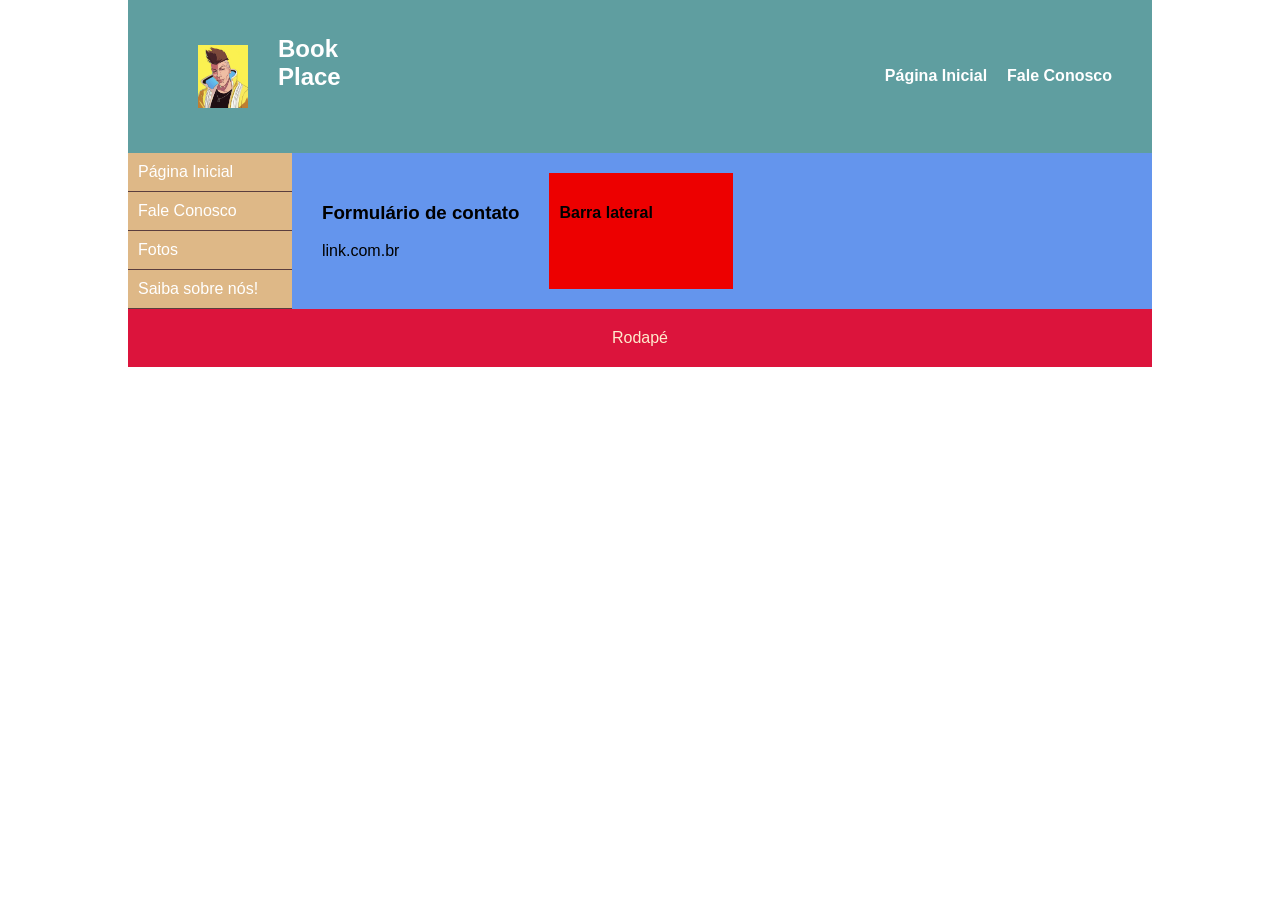
==== contato.html @ a0525044 "Sites a mais" ====
<!doctype html>
<html lang="pt-br">
  <head>
    <meta charset="UTF-8" />
    <meta name="viewport" content="width=device-width, initial-scale=1.0" />
    <title>Flexbox CSS</title>
    <link rel="stylesheet" href="styles.css" />
  </head>
  <body>
    <div class="container">
      <header class="navbar-topo">
        <section class="logo">
          <img src="268.png" alt="Logo da empresa X" />
          <h1>Book Place</h1>
        </section>
        <ul class="menu-topo">
          <li>
            <a href="index.html" title="Conheça a empresa">Página Inicial</a>
          </li>
          <li>
            <a href="contato.html" title="Entre em contato">Fale Conosco</a>
          </li>
        </ul>
      </header>

      <div class="conteudo">
        <nav class="menu-lateral">
          <ul>
            <li>
              <a href="index.html" title="Conheça a empresa">Página Inicial</a>
            </li>
            <li>
              <a href="contato.html" title="Entre em contato">Fale Conosco</a>
            </li>
            <li>
              <a href="fotos.html" title="Entre em fotos">Fotos</a>
            </li>
            <li>
              <a href="sobre.html" title="Entre em sobre">Saiba sobre nós!</a>
            </li>
          </ul>
        </nav>

        <main>
          <section>
            <h3>Formulário de contato</h3>
            <p>
              link.com.br
            </p>
          </section>
          <aside class="Contato">
            <h4>Barra lateral</h4>
          </aside>
        </main>
      </div>
      

      <footer>Rodapé</footer>
    </div>
  </body>
</html>
---- styles.css ----
body {
  margin: 0;
  font-family: Arial, Helvetica, sans-serif;
  display: flex;
}
/*centralizar o site*/
.container {
  width: 80%;
  margin: auto;
}
.navbar-topo {
  background-color: cadetblue;
  color: white;
  text-align: center;
  display: flex;
  align-items: center;
  padding: 15px 40px;
  justify-content: space-between;
}

.menu-topo {
  list-style: none;
  display: flex;
  gap: 20px;
}

.menu-topo a {
  color: white;
  text-decoration: none;
  font-weight: bold;
}

.menu-topo a:hover{
  color: blueviolet;
}

.conteudo {
  display: flex; /*ativa o flexbox*/
}

.menu-lateral {
  flex: 1;
  background-color: burlywood;
  color: red;
}

.menu-lateral ul{
  list-style: none;
  padding: 0;
  margin: 0;
}

.menu-lateral li{
  border-bottom: 1px solid rgb(91, 62, 62);
}

.menu-lateral a{
  display: block;
  padding: 10px;
  color: white;
  text-decoration: none;
}

.menu-lateral a:hover{
  background-color: black;
}

main {
  flex: 5;
  background-color: cornflowerblue;
  display: flex;
}

footer {
  background-color: crimson;
  color: blanchedalmond;
  text-align: center;
}

header,
main,
footer {
  padding: 20px;
}

.logo{
  padding: 10px;
  width: 80%;
  text-align: justify;
  display: flex;
}

aside {
  background-color: rgb(237, 0, 0);
  padding: 10px;
  width: 20%;
  margin-left: 20px;
}

header .logo {  
  padding: 0px;
  width: 0%;
  margin-right: 0px;
}
header .titulo {
  background-color: bisque;
  padding: 20px;
  width: 30%;
}
header .logo img {
  width: 50px;
  padding: 30px;
}

section {
  padding: 10px;
}

aside .contato {
  background-color: rgb(237, 0, 0);
  padding: 40px;
  width: 20%;
  margin-left: 20px;
}
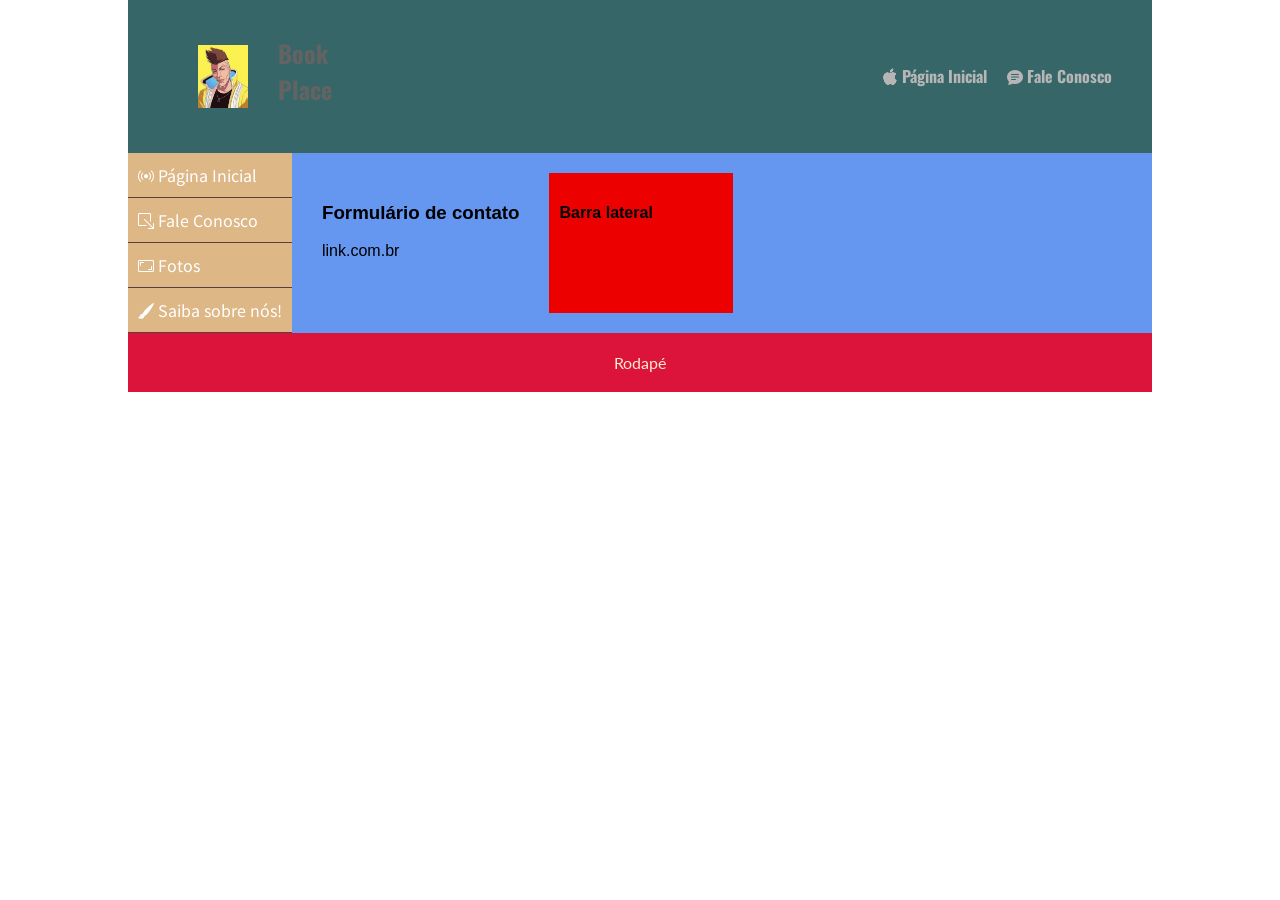
==== commit da00b2c5: "Add files via upload" ====
--- a/contato.html
+++ b/contato.html
@@ -15,10 +15,10 @@
         </section>
         <ul class="menu-topo">
           <li>
-            <a href="index.html" title="Conheça a empresa">Página Inicial</a>
+            <a href="index.html" title="Conheça a empresa"><i class="bi bi-apple"></i> Página Inicial</a>
           </li>
           <li>
-            <a href="contato.html" title="Entre em contato">Fale Conosco</a>
+            <a href="contato.html" title="Entre em contato"><i class="bi bi-chat-text-fill"></i> Fale Conosco</a>
           </li>
         </ul>
       </header>
@@ -27,16 +27,16 @@
         <nav class="menu-lateral">
           <ul>
             <li>
-              <a href="index.html" title="Conheça a empresa">Página Inicial</a>
+              <a href="index.html" title="Conheça a empresa"><i class="bi bi-broadcast"></i> Página Inicial</a>
             </li>
             <li>
-              <a href="contato.html" title="Entre em contato">Fale Conosco</a>
+              <a href="contato.html" title="Entre em contato"><i class="bi bi-box-arrow-down-right"></i> Fale Conosco</a>
             </li>
             <li>
-              <a href="fotos.html" title="Entre em fotos">Fotos</a>
+              <a href="fotos.html" title="Entre em fotos"><i class="bi bi-aspect-ratio"></i> Fotos</a>
             </li>
             <li>
-              <a href="sobre.html" title="Entre em sobre">Saiba sobre nós!</a>
+              <a href="sobre.html" title="Entre em sobre"><i class="bi bi-brush-fill"></i> Saiba sobre nós!</a>
             </li>
           </ul>
         </nav>
